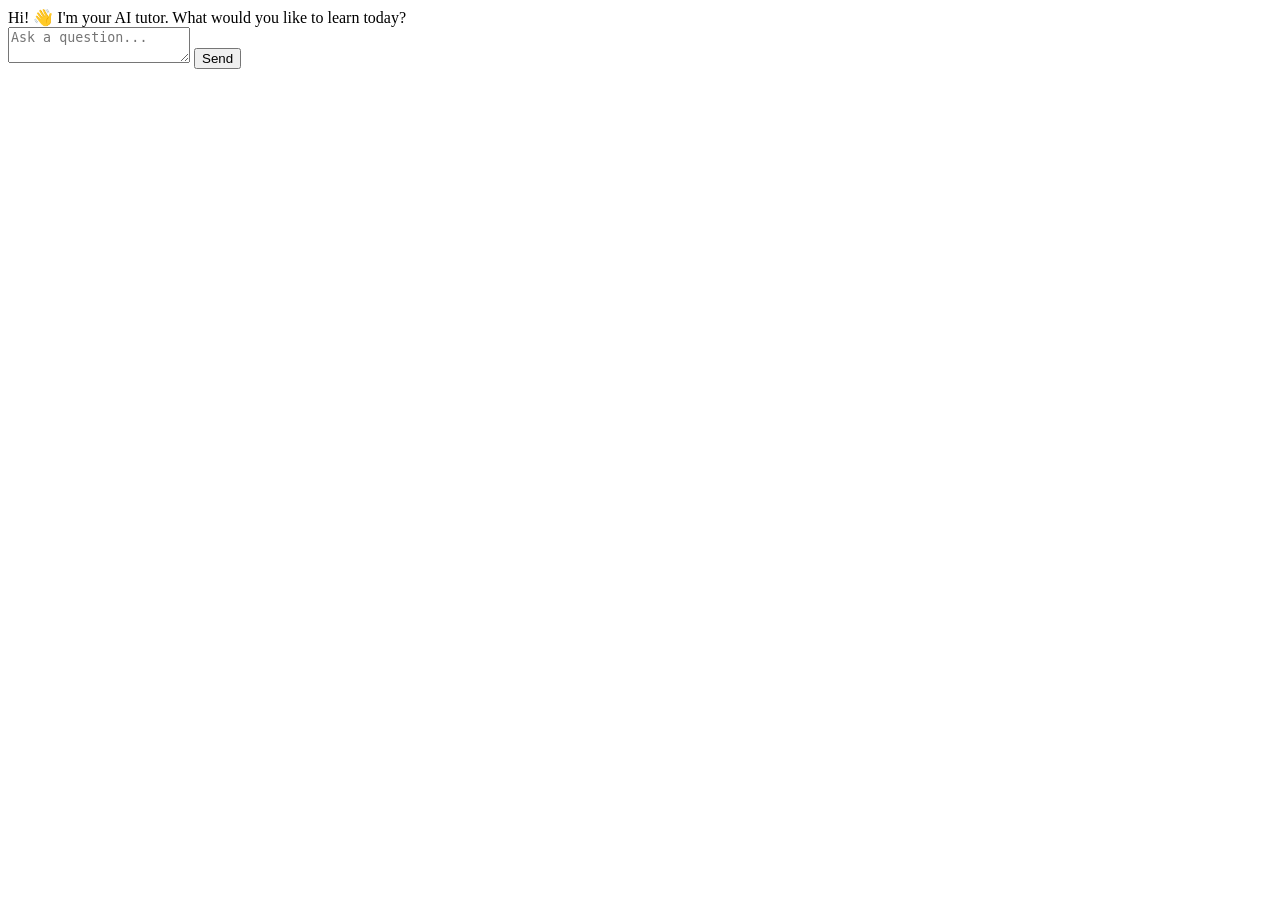
==== index.html @ d2886930 "Initial AI tutor" ====
<!DOCTYPE html>
<html>

<head>
    <title>AI Tutor</title>

    <link rel="stylesheet" href="/static/style.css">
</head>

<body>

    <div id="chat-container">

        <div class="bot-message">
            Hi! 👋 I'm your AI tutor.
            What would you like to learn today?
        </div>

    </div>

    <div id="input-area">

        <textarea
            id="question"
            rows="2"
            placeholder="Ask a question..."
        ></textarea>

        <button onclick="sendMessage()">
            Send
        </button>

    </div>

    <script src="/static/script.js"></script>

</body>

</html>
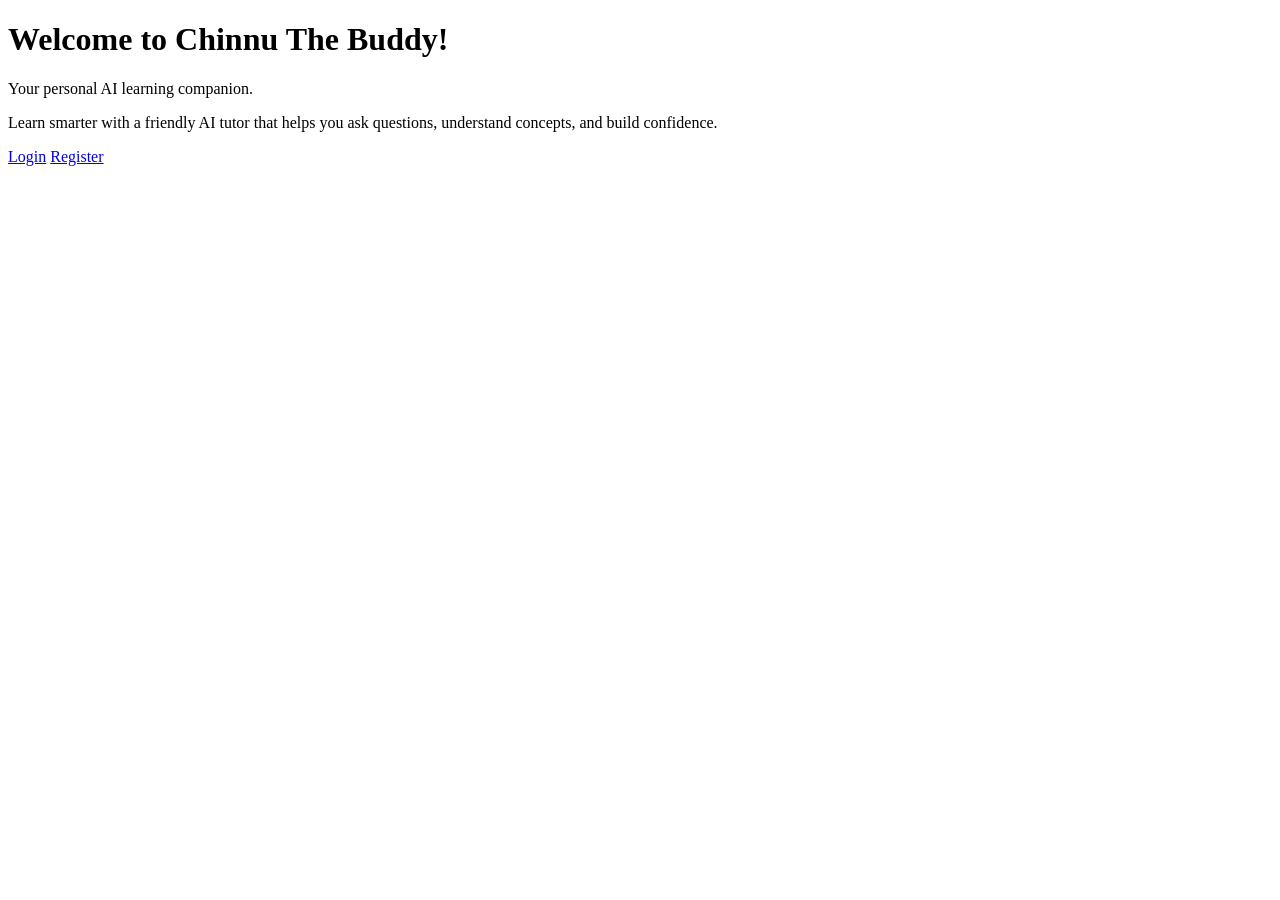
==== commit 087d6a53: "latest changes" ====
--- a/index.html
+++ b/index.html
@@ -1,39 +1,22 @@
 <!DOCTYPE html>
-<html>
-
+<html lang="en">
 <head>
-    <title>AI Tutor</title>
-
+    <meta charset="UTF-8">
+    <meta name="viewport" content="width=device-width, initial-scale=1.0">
+    <title>Welcome to Your AI Tutor</title>
     <link rel="stylesheet" href="/static/style.css">
 </head>
-
 <body>
-
-    <div id="chat-container">
-
-        <div class="bot-message">
-            Hi! 👋 I'm your AI tutor.
-            What would you like to learn today?
+    <main class="page-card">
+        <div class="hero-content">
+            <h1>Welcome to Chinnu The Buddy!</h1>
+            <p>Your personal AI learning companion.</p>
+            <p>Learn smarter with a friendly AI tutor that helps you ask questions, understand concepts, and build confidence.</p>
         </div>
-
-    </div>
-
-    <div id="input-area">
-
-        <textarea
-            id="question"
-            rows="2"
-            placeholder="Ask a question..."
-        ></textarea>
-
-        <button onclick="sendMessage()">
-            Send
-        </button>
-
-    </div>
-
-    <script src="/static/script.js"></script>
-
+        <div class="button-row">
+            <a class="button primary" href="/login">Login</a>
+            <a class="button secondary" href="/register">Register</a>
+        </div>
+    </main>
 </body>
-
-</html>+</html>
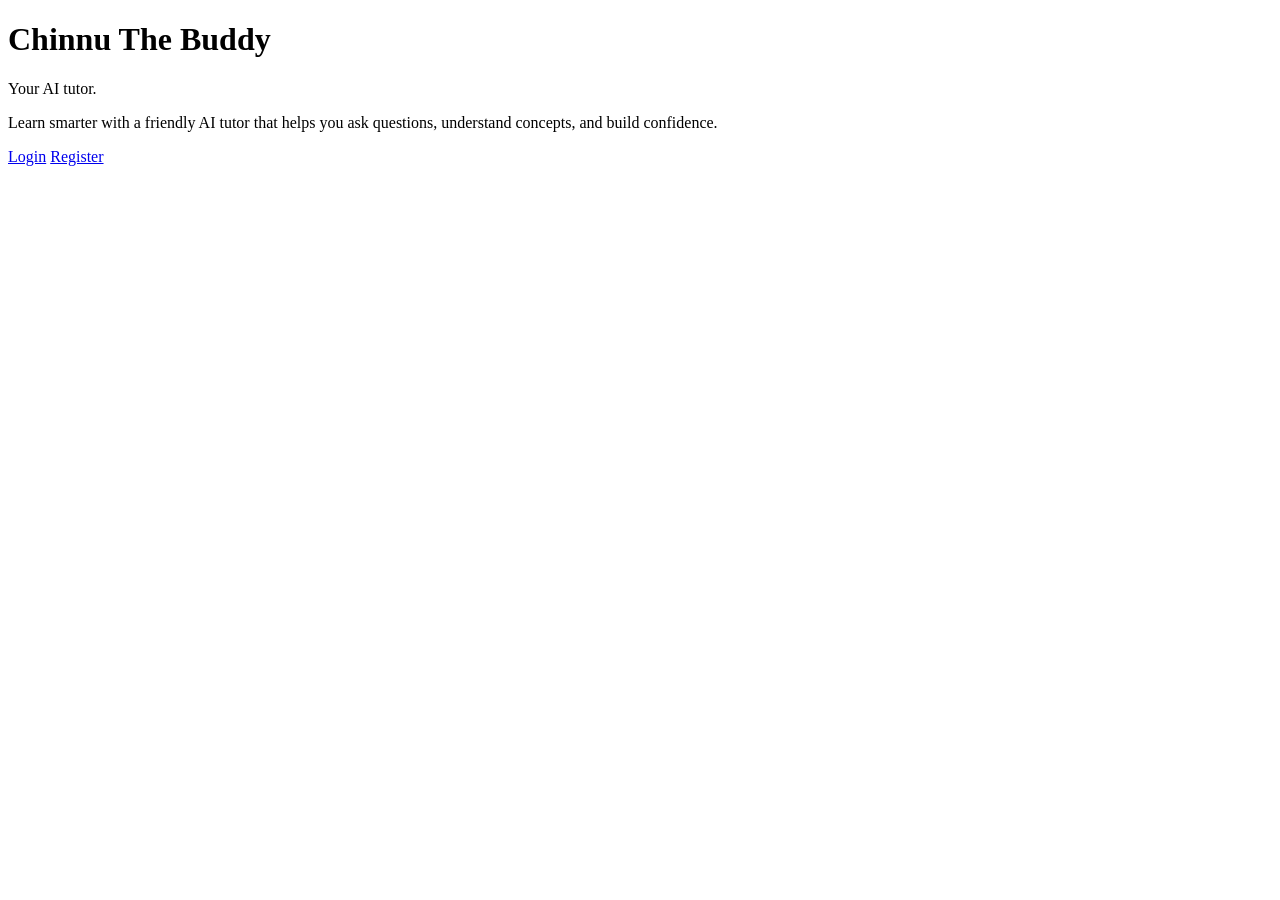
==== commit 8eecb375: "Update Socratic prompt and session start" ====
--- a/index.html
+++ b/index.html
@@ -9,8 +9,8 @@
 <body>
     <main class="page-card">
         <div class="hero-content">
-            <h1>Welcome to Chinnu The Buddy!</h1>
-            <p>Your personal AI learning companion.</p>
+            <h1>Chinnu The Buddy</h1>
+            <p>Your AI tutor.</p>
             <p>Learn smarter with a friendly AI tutor that helps you ask questions, understand concepts, and build confidence.</p>
         </div>
         <div class="button-row">
